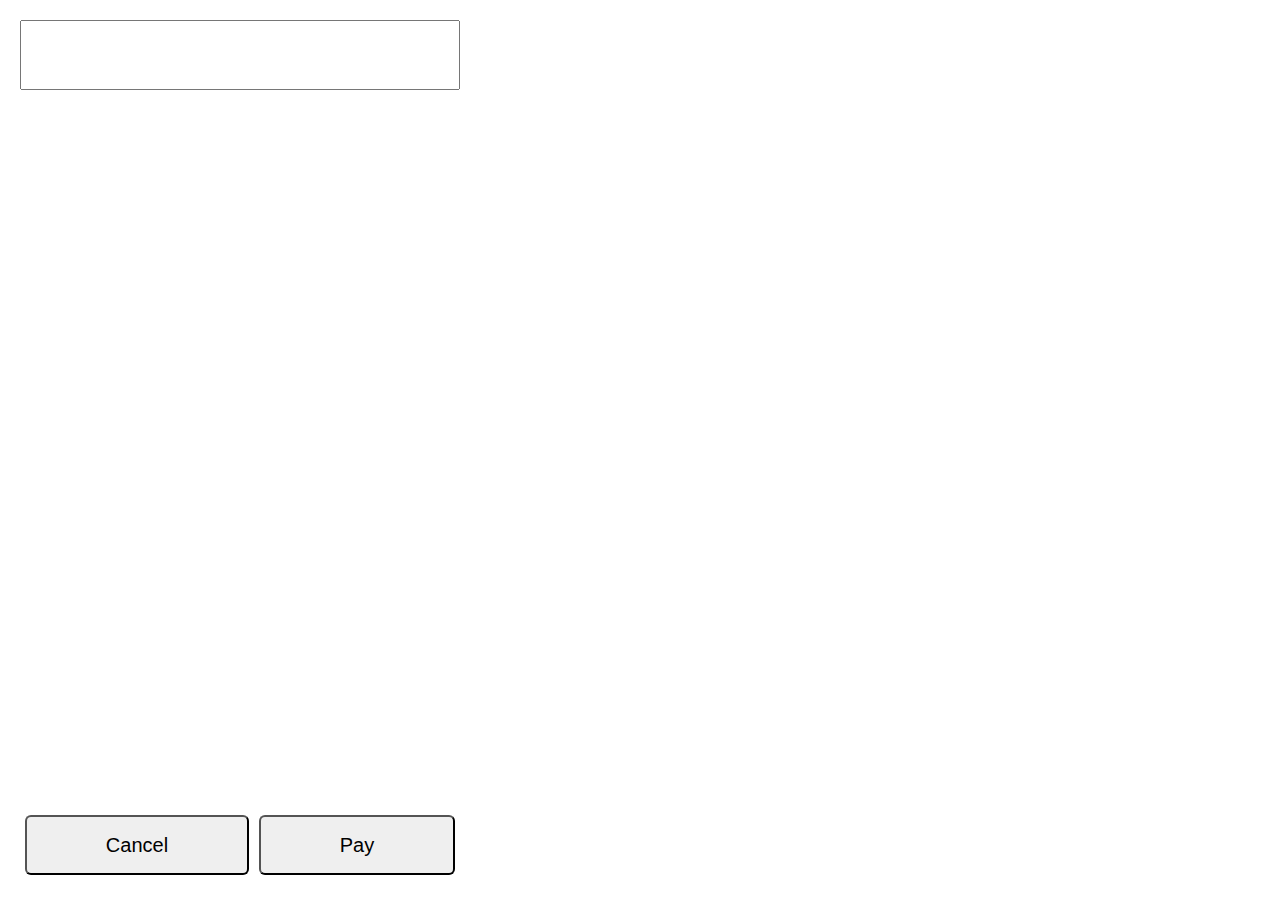
==== s1workshop/index.html @ fec26606 "Add files via upload" ====
<!DOCTYPE html>
<html>

<head>
    <meta charset="UTF8">
    <title>S1 Workshop</title>
    <script src="js/controller.js"></script>
    <link rel="stylesheet" href="css/styles.css">
    <link rel="stylesheet" href="https://cdnjs.cloudflare.com/ajax/libs/font-awesome/4.7.0/css/font-awesome.min.css">
</head>

<body onload="getAllItems()">
    <div id="cashier">
        <div id="document">
            <div id="header">
                <input readonly type="text" name="sum" id="sum">
            </div>
            <table id="lines">
                <!--tr class="line">
                    <td class="line-cell-alphabetic">'Ονομα Είδους</td><td class="line-cell-numeric">Τιμή Είδους</td><td class="line-cell-numeric">ΦΠΑ Είδους</td>
                </tr-->
            </table>
            <div id="toolbar">
                <button id="cancelBtn" class="toolbar-button" onclick="onCancelClick()">Cancel</button>
                <button id="payBtn" class="toolbar-button" onclick="onPayClick()">Pay</button>
            </div>
        </div>
        <div id="browser">
            <!--div class="item">
                <span class="item-label">Κωδικός Είδους Όνομα Είδους</span>
            </div-->
        </div>
    </div>
</body>

</html>
---- s1workshop/css/styles.css ----
html, body {
    margin: 0;
    height: 100%;
}

@font-face{
    font-family:'lcd';
    src: url('./DS-DIGI.TTF');
   }

.fa {
    margin-left: -12px;
    margin-right: 8px;
}

#cashier {
    width:100%;
    height:100%;
    display: flex;
    flex-direction: row;
    align-items: stretch;
}

#document{
    display:flex;
    flex-direction: column;
    padding:20px;
}

#header {
    height:70px;
    display: flex;
}

#sum {
    flex:1;
    text-align: center;
    font-size: 40px;
    font-family:'lcd';
}

#lines {
    width:440px;
    display: flex;
    flex-direction: column;
    flex: 1;
    margin: 20px 0 20px 0;
}

.line {
    height:40px;
    display:flex;
    justify-content: space-between;
}

.line-cell-numeric {
    width: 100px;
    text-align: right;
}

.line-cell-alphabetic {
    flex:1;
    text-align: left;
}

#toolbar {
    height:70px;
    display: flex;
    flex-direction: row;
}

.toolbar-button {
    flex-grow: 1;
    margin : 5px;
    border-radius: 6px;
    font-size: 20px;
    cursor: pointer;
}

#browser {
    flex: 1;
    display: flex;
    align-items: flex-start;
    align-content :flex-start;
    flex-wrap: wrap;
    padding:20px;
}

.item {
    flex-grow: 1;
    display: table;
    width:100px;
    height :100px;
    border-style: solid;
    font-size: 14px;
    padding: 5px;
    border-radius: 6px;
    margin: 0 5px 5px 0;
    cursor: pointer;
}

.item-label{
    display: table-cell;
    vertical-align: middle;
    text-align: center;
}
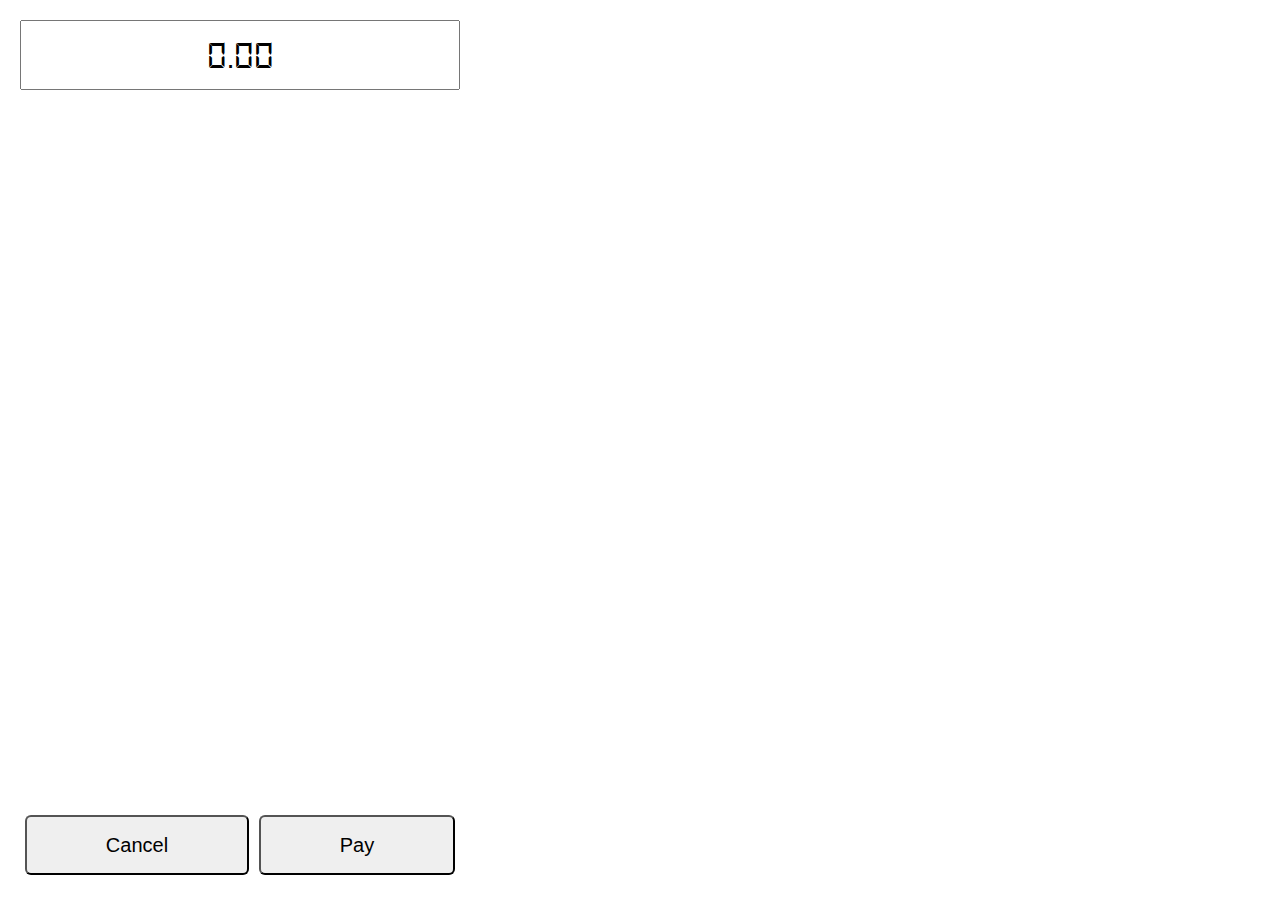
==== commit 95dca0c5: "Add files via upload" ====
--- a/s1workshop/index.html
+++ b/s1workshop/index.html
@@ -13,7 +13,7 @@
     <div id="cashier">
         <div id="document">
             <div id="header">
-                <input readonly type="text" name="sum" id="sum">
+                <input readonly type="text" name="sum" id="sum" value="0.00">
             </div>
             <table id="lines">
                 <!--tr class="line">
